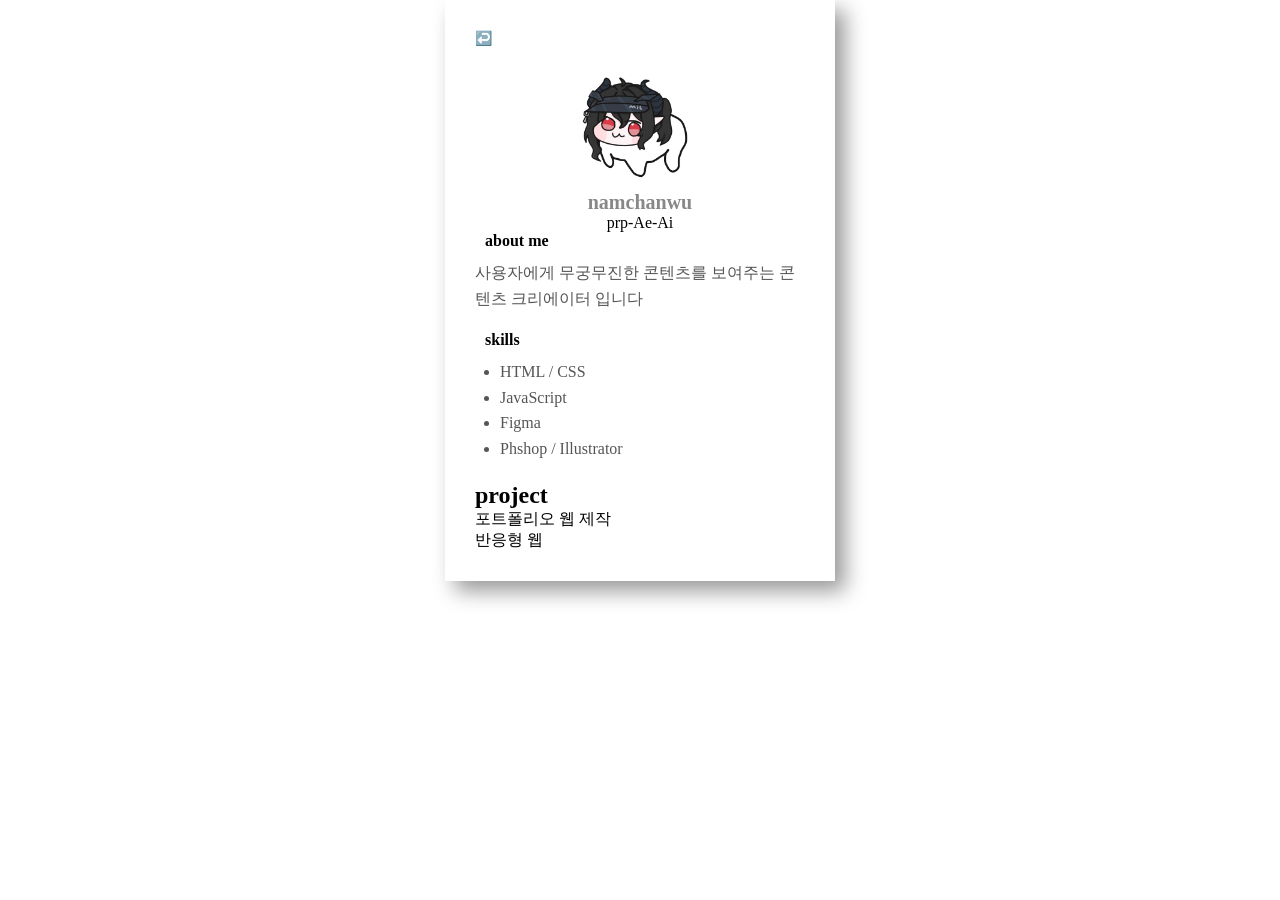
==== detail member2.html @ b8b4664f "디테일 페이지 생성" ====
<!doctype html>
<html lang="en">
    <head>
        <meta charset="UTF-8" />
        <meta name="viewport" content="width=device-width, initial-scale=1.0" />
        <title>Document</title>
        <link rel="stylesheet" href="css/detail.css" />
    </head>
    <body>
        <section>
            <!-- back -->
            <a href="member2.html" class="back-btn">↩️</a>
            <!-- 상단프로필 -->
            <div class="detail-profile">
                <img src="img/메로롱.gif" alt="member1" />
                <h1>namchanwu</h1>
                <p>prp-Ae-Ai</p>
            </div>
            <!-- 소개 -->
            <div class="detail-box">
                <h2>about me</h2>
                <p>사용자에게 무궁무진한 콘텐츠를 보여주는 콘텐츠 크리에이터 입니다</p>
            </div>
            <!-- 스킬 -->
            <div class="detail-box">
                <h2>skills</h2>
                <ul>
                    <li>HTML / CSS</li>
                    <li>JavaScript</li>
                    <li>Figma</li>
                    <li>Phshop / Illustrator</li>
                </ul>
            </div>
            <!-- prjt-->
            <h2>project</h2>
            <p>포트폴리오 웹 제작</p>
            <p>반응형 웹</p>
        </section>
    </body>
</html>
---- css/detail.css ----
@import url("main.css");
section {
    box-shadow: 10px 10px 20px rgba(0, 0, 0, 0.404);
}
/* back */
.back-btn {
    font-size: 14px;
    color: #555;
    cursor: pointer;
    display: block;
    margin-bottom: 20px;
}
.back-btn:hover {
    text-decoration: underline;
}
/* prop */
.detail-profile {
    text-align: center;
}
.detail-profile h1 {
    font-size: 20px;
    color: #888;
}
.detail-profile img {
    width: 120px;
    border-radius: 50%;
}
/* card box */
.detail-box {
    margin-bottom: 20px;
}
.detail-box h2 {
    font-size: 16px;
    margin-bottom: 10px;
    border-left: 4px #4cf #8cf;
    padding-left: 10px;
}
ul {
    padding-left: 25px;
}
li {
    list-style: disc;
}
.detail-box p,
.detail-box li {
    font-style: 13px;
    color: #555;
    line-height: 1.6;
}
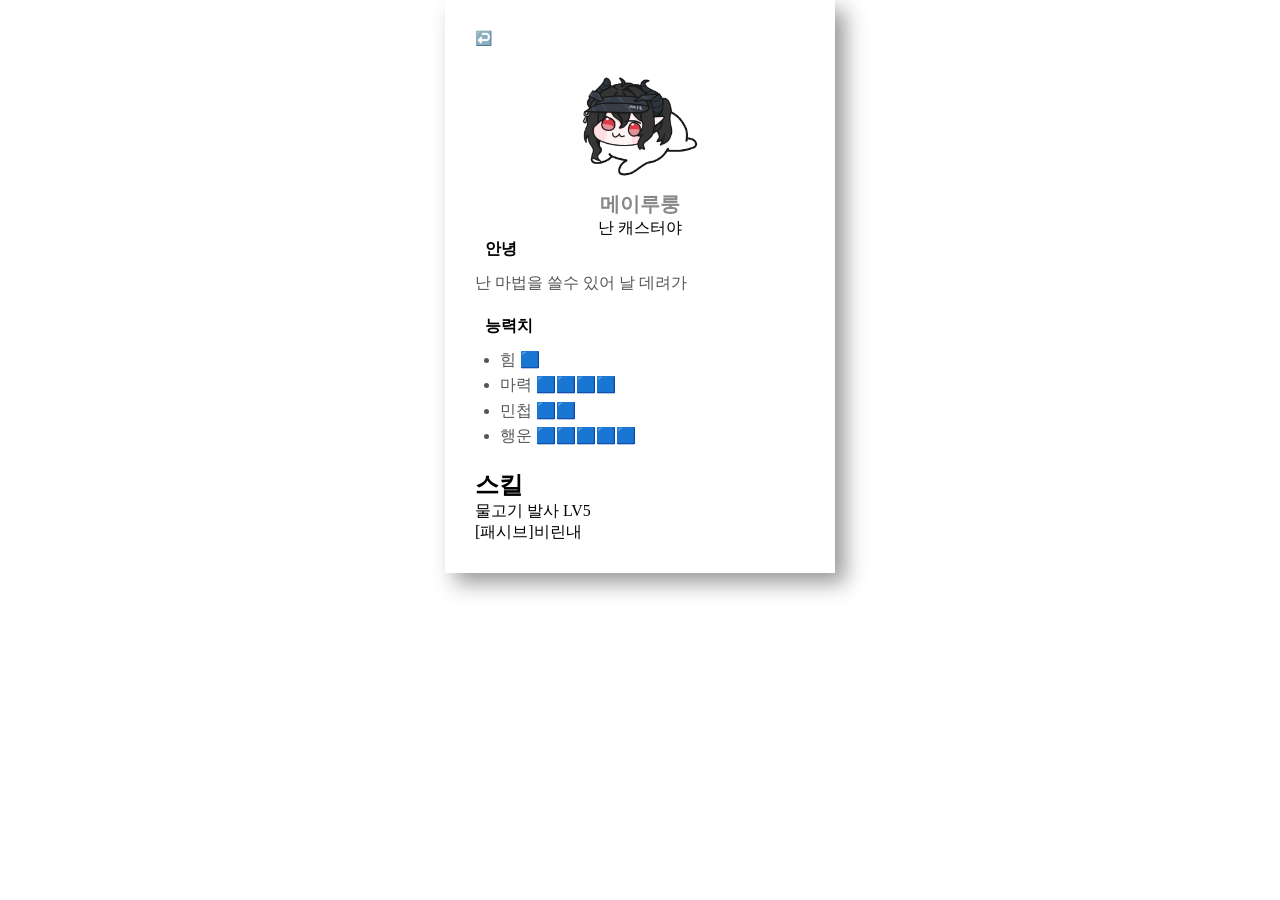
==== commit 2b09a29c: "디테일 페이지 생성" ====
--- a/detail member2.html
+++ b/detail member2.html
@@ -3,7 +3,8 @@
     <head>
         <meta charset="UTF-8" />
         <meta name="viewport" content="width=device-width, initial-scale=1.0" />
-        <title>Document</title>
+        <title>종족값</title>
+        <link rel="icon" href="img/galactic-senate-brands-solid.png" />
         <link rel="stylesheet" href="css/detail.css" />
     </head>
     <body>
@@ -13,28 +14,28 @@
             <!-- 상단프로필 -->
             <div class="detail-profile">
                 <img src="img/메로롱.gif" alt="member1" />
-                <h1>namchanwu</h1>
-                <p>prp-Ae-Ai</p>
+                <h1>메이루룽</h1>
+                <p>난 캐스터야</p>
             </div>
             <!-- 소개 -->
             <div class="detail-box">
-                <h2>about me</h2>
-                <p>사용자에게 무궁무진한 콘텐츠를 보여주는 콘텐츠 크리에이터 입니다</p>
+                <h2>안녕</h2>
+                <p>난 마법을 쓸수 있어 날 데려가</p>
             </div>
             <!-- 스킬 -->
             <div class="detail-box">
-                <h2>skills</h2>
+                <h2>능력치</h2>
                 <ul>
-                    <li>HTML / CSS</li>
-                    <li>JavaScript</li>
-                    <li>Figma</li>
-                    <li>Phshop / Illustrator</li>
+                    <li>힘 🟦</li>
+                    <li>마력 🟦🟦🟦🟦</li>
+                    <li>민첩 🟦🟦</li>
+                    <li>행운 🟦🟦🟦🟦🟦</li>
                 </ul>
             </div>
             <!-- prjt-->
-            <h2>project</h2>
-            <p>포트폴리오 웹 제작</p>
-            <p>반응형 웹</p>
+            <h2>스킬</h2>
+            <p>물고기 발사 LV5</p>
+            <p>[패시브]비린내</p>
         </section>
     </body>
 </html>
